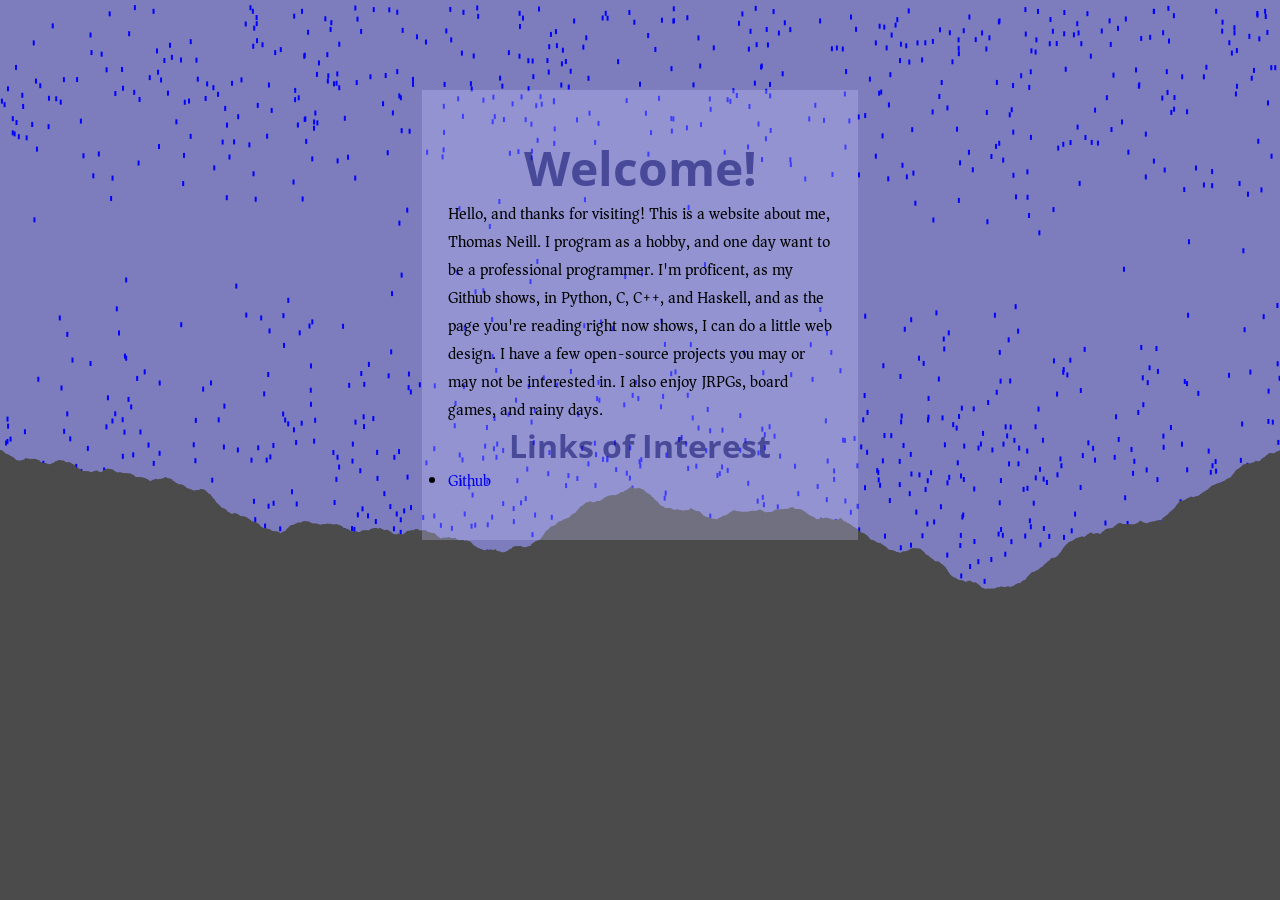
==== index.html @ 2341095b "added stuffs" ====
<!DOCTYPE html>

<html>
  <head>
    <meta charset="utf-8">
    <link href="https://fonts.googleapis.com/css?family=Asar|Open+Sans+Condensed:300" rel="stylesheet">
    <link rel="stylesheet" href="styles.css">
    <script src='jquery.js'></script>
    <script src="main.js"></script>
    <title>Thomas Neill</title>
  </head>
  <body>
    <div id='main'>
      <div id='textbox'>
        <h1>Welcome!</h1>
        <p>Hello, and thanks for visiting! This is a website about me, Thomas Neill.
          I program as a hobby, and one day want to be a professional programmer.
          I'm proficent, as my Github shows, in Python, C, C++, and Haskell,
          and as the page you're reading right now shows, I can do a little web design.
          I have a few open-source projects you may or may not be interested in.
          I also enjoy JRPGs, board games, and rainy days.</p>
        <h2> Links of Interest </h2>
        <ul>
          <li><a href="https://www.github.com/Thomas-Neill">Github</a></li>
        </ul>
      </div>
    </div>
  </body>
</html>
---- styles.css ----
* {
  padding: 0;
  margin: 0;
}
body {
  overflow-x: hidden;
  overflow-y: hidden;
}
canvas {
  width: 100vw;
  height: 100vh;
  display: block;
  position: fixed;
  top: 0;
  left: 0;
  z-index: -9999;
}
#textbox {
  width: 30vw;
  margin: 10vh auto 0 auto;
  background: rgba(200,200,255,0.3);
  padding: 5vh 2vw ;
}
h1 {
  text-align: center;
  font-family: 'Open Sans Condensed', sans-serif;
  font-size: 300%;
  color: rgba(0,0,100,0.5);
}
h2 {
  text-align: center;
  font-family: 'Open Sans Condensed', sans-serif;
  font-size: 200%;
  color: rgba(0,0,100,0.5);
}
p,ul {
  font-family: 'Asar', serif;
}
a {
  text-decoration: none;
}
a:visited {
  color: blue;
}
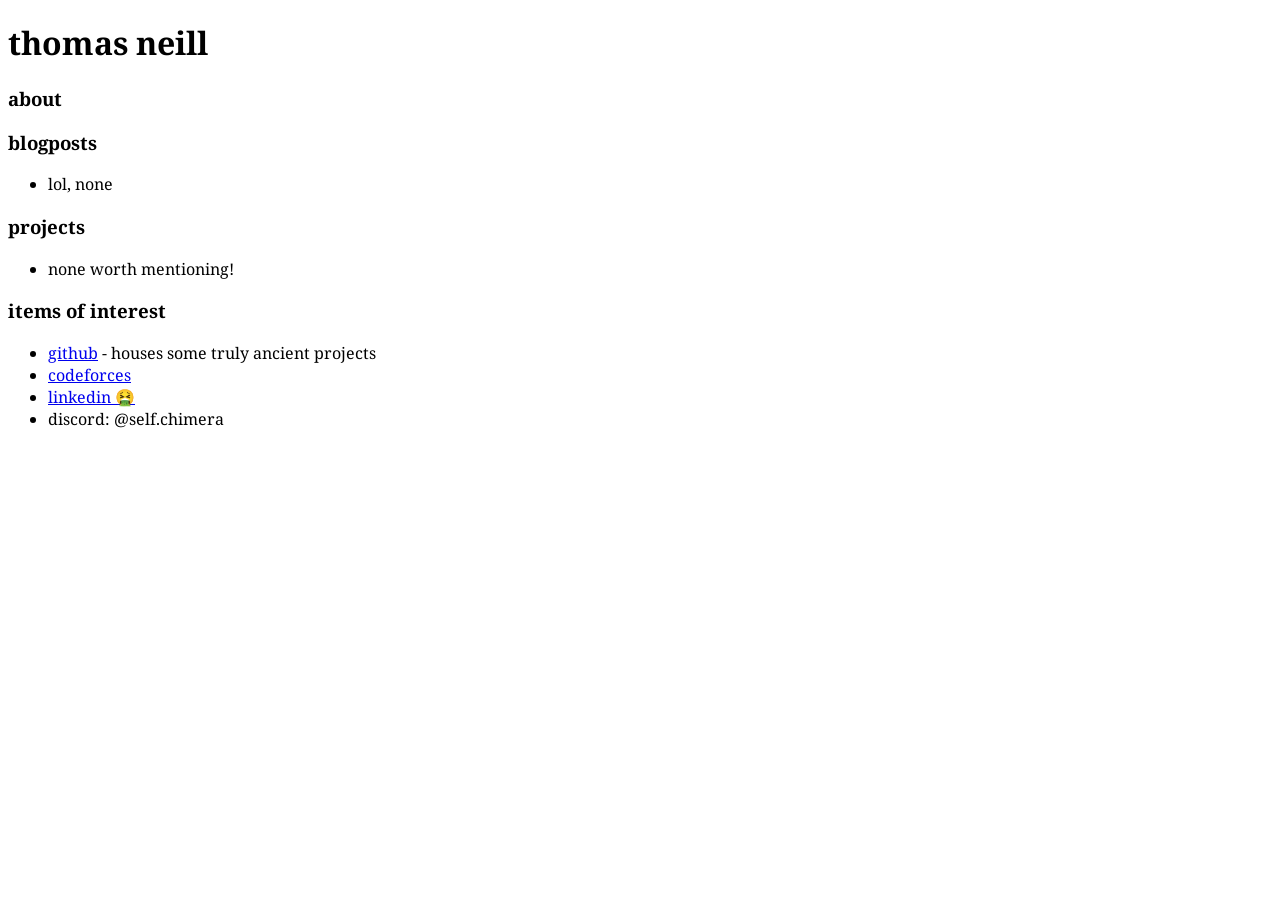
==== commit d1636704: "init" ====
--- a/index.html
+++ b/index.html
@@ -1,29 +1,45 @@
 <!DOCTYPE html>
+<html lang="en">
+<head>
+    <meta charset="UTF-8">
+    <title>thomas neill</title>
+    <link rel="preconnect" href="https://fonts.googleapis.com">
+    <link rel="preconnect" href="https://fonts.gstatic.com" crossorigin>
+    <link href="https://fonts.googleapis.com/css2?family=Noto+Serif:ital,wght@0,100..900;1,100..900&display=swap" rel="stylesheet">
+    <style>
+        .noto-serif {
+            font-family: "Noto Serif", serif;
+            font-optical-sizing: auto;
+            font-weight: 400;
+            font-style: normal;
+            font-variation-settings:
+                "width" 100;
+        }
+    </style>
+</head>
+<body>
+    <main class="noto-serif">
+        <h1>thomas neill</h1>
 
-<html>
-  <head>
-    <meta charset="utf-8">
-    <link href="https://fonts.googleapis.com/css?family=Asar|Open+Sans+Condensed:300" rel="stylesheet">
-    <link rel="stylesheet" href="styles.css">
-    <script src='jquery.js'></script>
-    <script src="main.js"></script>
-    <title>Thomas Neill</title>
-  </head>
-  <body>
-    <div id='main'>
-      <div id='textbox'>
-        <h1>Welcome!</h1>
-        <p>Hello, and thanks for visiting! This is a website about me, Thomas Neill.
-          I program as a hobby, and one day want to be a professional programmer.
-          I'm proficent, as my Github shows, in Python, C, C++, and Haskell,
-          and as the page you're reading right now shows, I can do a little web design.
-          I have a few open-source projects you may or may not be interested in.
-          I also enjoy JRPGs, board games, and rainy days.</p>
-        <h2> Links of Interest </h2>
-        <ul>
-          <li><a href="https://www.github.com/Thomas-Neill">Github</a></li>
-        </ul>
-      </div>
-    </div>
-  </body>
-</html>
+        <div>
+            <h3>about</h3>
+
+            <h3>blogposts</h3>
+            <ul>
+                <li>lol, none</li>
+            </ul>
+            <h3>projects</h3>
+            <ul>
+                <li>none worth mentioning!</li>
+            </ul>
+            <h3>items of interest</h2>
+            <ul>
+                <li><a href="https://github.com/Thomas-Neill">github</a> - houses some truly ancient projects </li> 
+                <li><a href="https://codeforces.com/profile/t0mmyn">codeforces</a></li>
+                <li><a href="https://www.linkedin.com/in/thomas-neill-038b65224/">linkedin 🤮</a></li>
+                <li>discord: @self.chimera</li>
+            </ul>
+        </div>
+    </main>
+</body>
+</html>
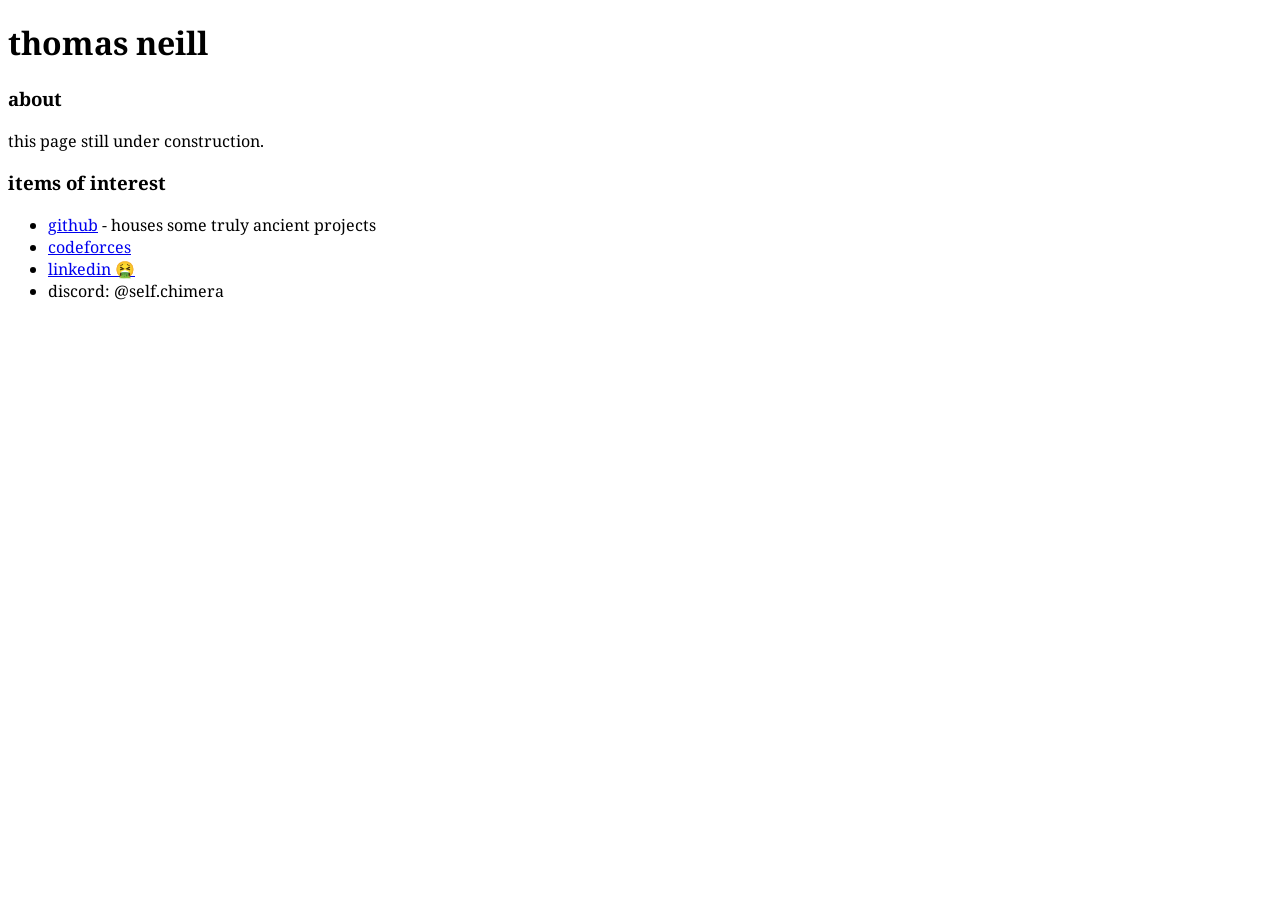
==== commit ea68d2bf: "bump index" ====
--- a/index.html
+++ b/index.html
@@ -23,15 +23,7 @@
 
         <div>
             <h3>about</h3>
-
-            <h3>blogposts</h3>
-            <ul>
-                <li>lol, none</li>
-            </ul>
-            <h3>projects</h3>
-            <ul>
-                <li>none worth mentioning!</li>
-            </ul>
+                this page still under construction.
             <h3>items of interest</h2>
             <ul>
                 <li><a href="https://github.com/Thomas-Neill">github</a> - houses some truly ancient projects </li> 
